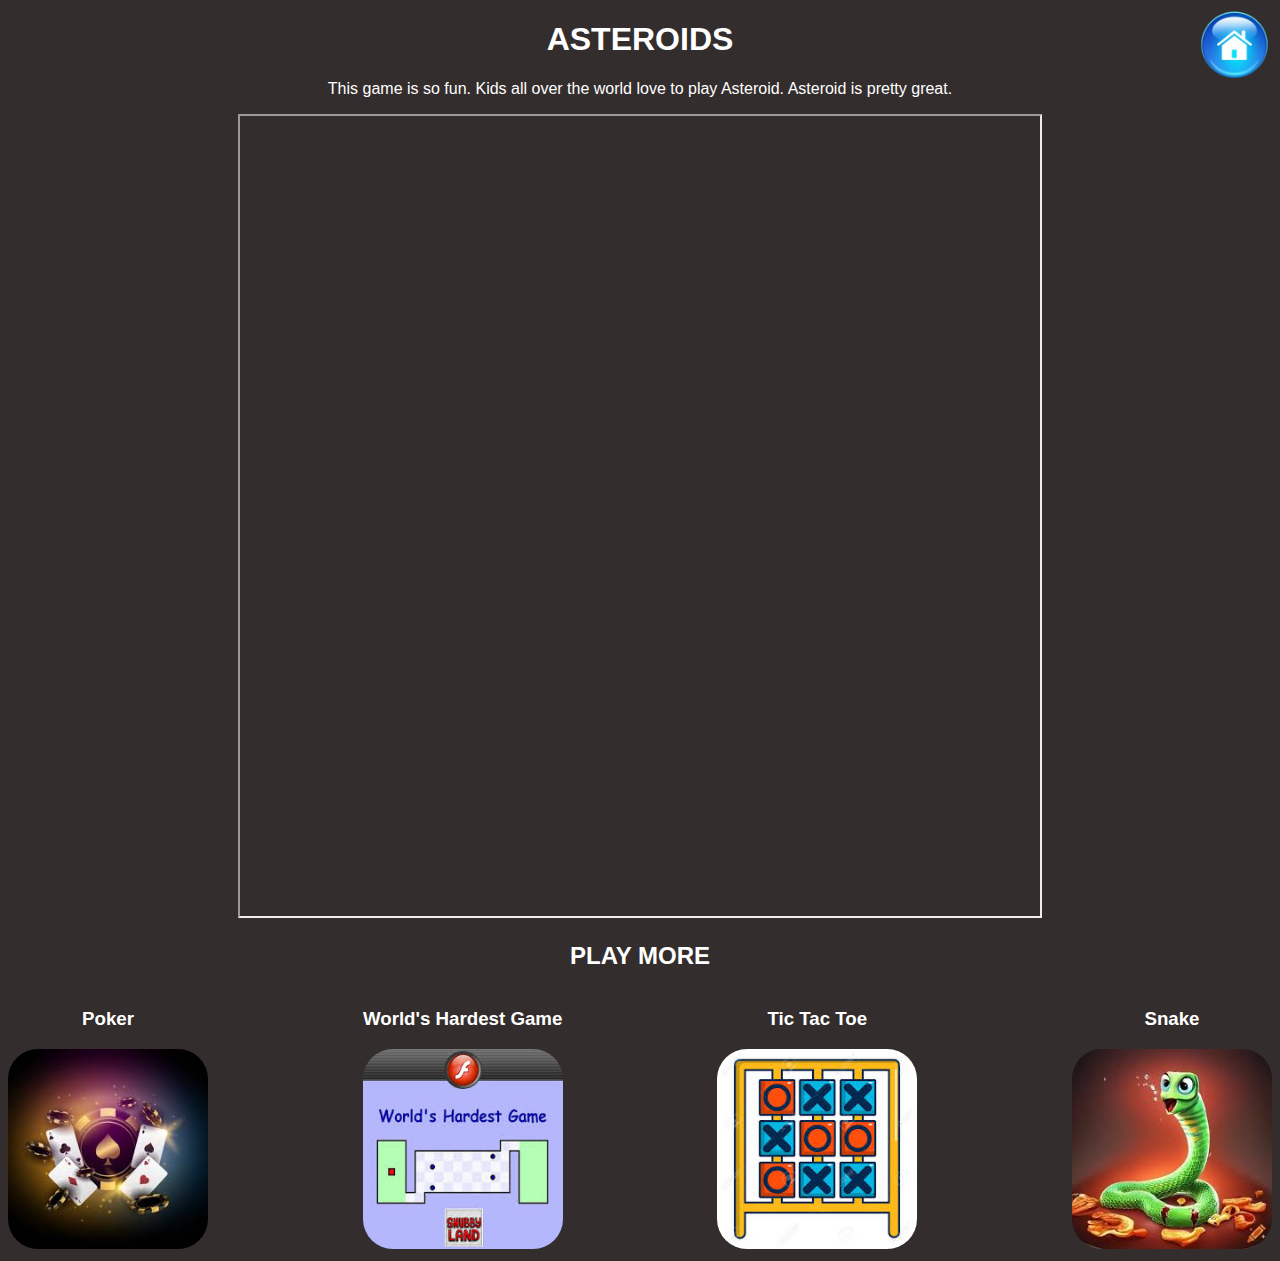
==== games/asteroids.html @ db9c6092 "initial" ====
<!DOCTYPE html>
<html lang="en">
<head>
    <meta charset="UTF-8">
    <title> Asteroids </title>
    <link rel="stylesheet" href="../styles/gamePage.css">
</head>
<body>
    <h1> ASTEROIDS </h1>
    <a href="../index.html"> <img src="../images/home.png" width="80" style="position:absolute; top:5px; right: 5px;"> </a>
    <p> This game is so fun. Kids all over the world love to play Asteroid. Asteroid is pretty great. </p>
    <iframe src="gameFrame.html?game=Asteroids" style="width: 800px; height:800px; background-color: #332D2D"></iframe>
    <h2> PLAY MORE </h2>
    <div class="playMore">
        <div class="container">
            <h3 class="playMoreTitle"> Poker </h3>
            <a href="poker.html"> <img src="../images/poker.jpg" alt="Poker" width="200"> </a>
        </div>
        <div class="container">
            <h3 class="playMoreTitle"> World's Hardest Game </h3>
            <a href="worlds-hardest-game.html"> <img src="../images/worldshardestgame.jpg" alt="World's Hardest Game" width="200"> </a>
        </div>
        <div class="container">
            <h3 class="playMoreTitle"> Tic Tac Toe </h3>
            <a href="tic-tac-toe.html"> <img src="../images/tictactoe.jpg" alt="Tic Tac Toe" width="200"> </a>
        </div>
        <div class="container">
            <h3 class="playMoreTitle"> Snake </h3>
            <a href="snake.html"> <img src="../images/snake.jpg" alt="Snake" width="200"> </a>
          </div>
    </div>
    <script>
        window.addEventListener("keydown", (e) => {
          if (["Space", "ArrowUp", "ArrowDown", "ArrowLeft", "ArrowRight"].includes(e.code)) {
            e.preventDefault();
          }
        }, false);
    </script>
</body>
</html>
---- styles/gamePage.css ----
body {
    background-color: #332D2D;
    color: white; 
    text-align: center; 
    font-family: Helvetica;
  }
img {
  border-radius: 15%;
}
.playMore {
  display:flex; 
  flex-direction: row; 
  justify-content: center; 
  align-items: center; 
  justify-content:space-between;
}
.container {
  display: flex; 
  flex-direction: column; 
  align-items: center;
}
.playMoreTitle {
  display: inline;
}
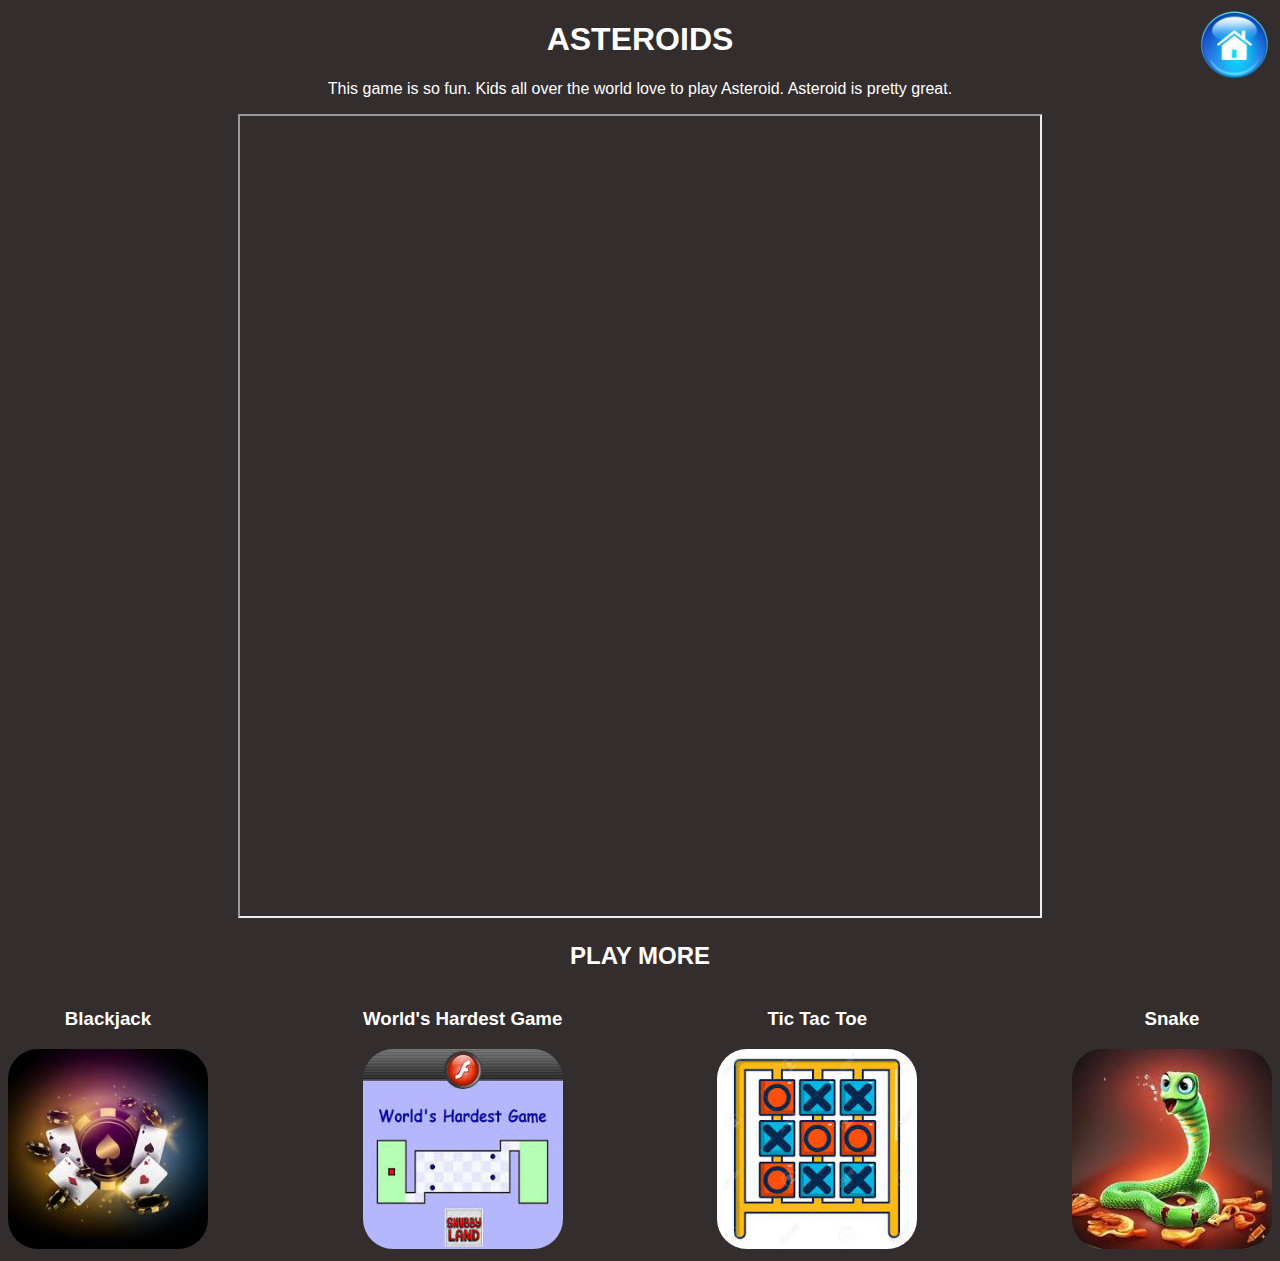
==== commit 5b826c2f: "blackjack" ====
--- a/games/asteroids.html
+++ b/games/asteroids.html
@@ -2,7 +2,7 @@
 <html lang="en">
 <head>
     <meta charset="UTF-8">
-    <title> Asteroids </title>
+    <title> Asteroids - Cool Science Games </title>
     <link rel="stylesheet" href="../styles/gamePage.css">
 </head>
 <body>
@@ -13,8 +13,8 @@
     <h2> PLAY MORE </h2>
     <div class="playMore">
         <div class="container">
-            <h3 class="playMoreTitle"> Poker </h3>
-            <a href="poker.html"> <img src="../images/poker.jpg" alt="Poker" width="200"> </a>
+            <h3 class="playMoreTitle"> Blackjack </h3>
+            <a href="blackjack.html"> <img src="../images/blackjack.jpg" alt="Blackjack" width="200"> </a>
         </div>
         <div class="container">
             <h3 class="playMoreTitle"> World's Hardest Game </h3>
